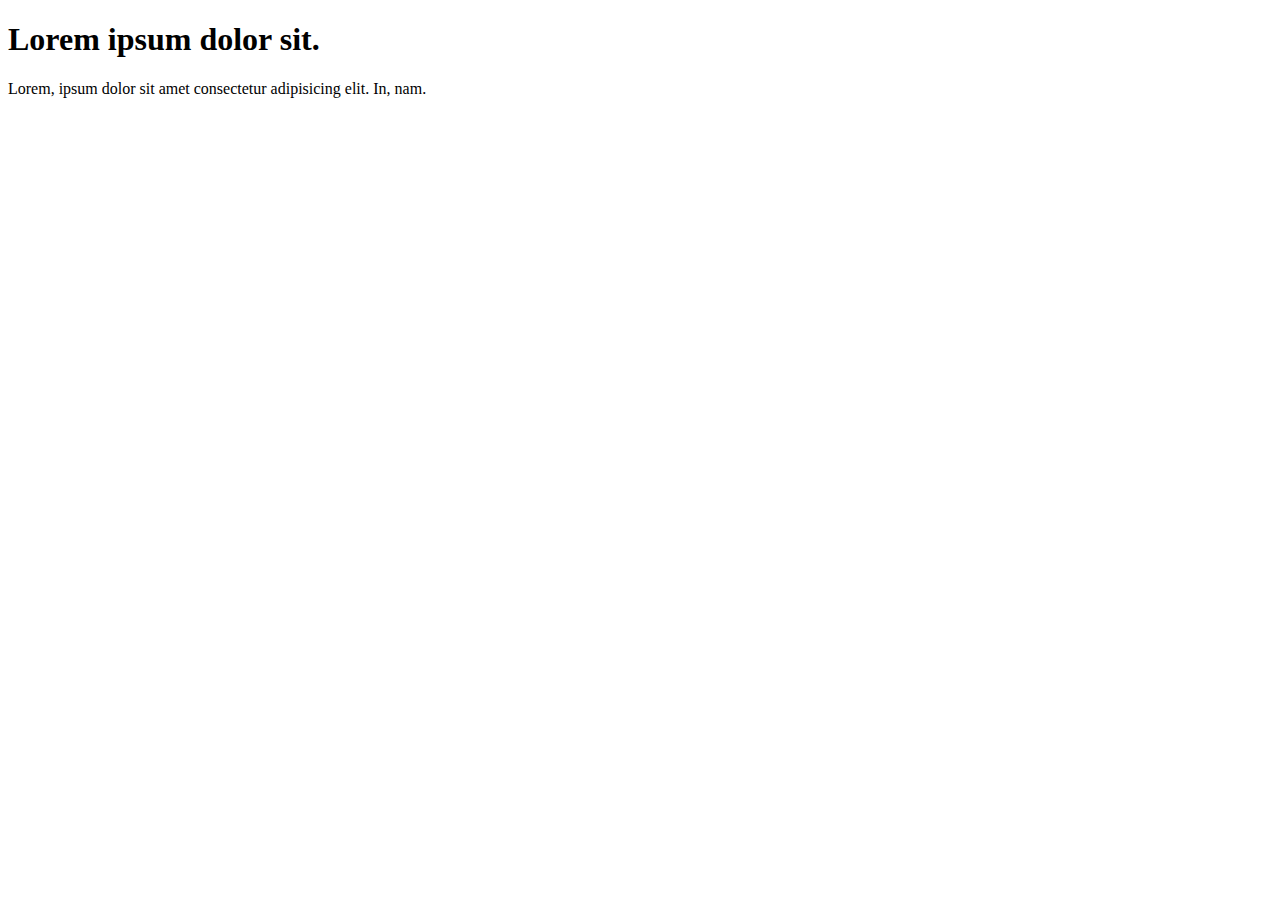
==== 01/indexteg.html @ 2e9e962b "01" ====
<!DOCTYPE html>
<html lang="en">
<head>
    <meta charset="UTF-8">
    <meta name="viewport" content="width=, initial-scale=1.0">
    <title>Document</title>
</head>
<body>
    <h1>
        Lorem ipsum dolor sit.
    </h1>
    <p>
        Lorem, ipsum dolor sit amet consectetur adipisicing elit. In, nam.
    </p>
</body>
</html>
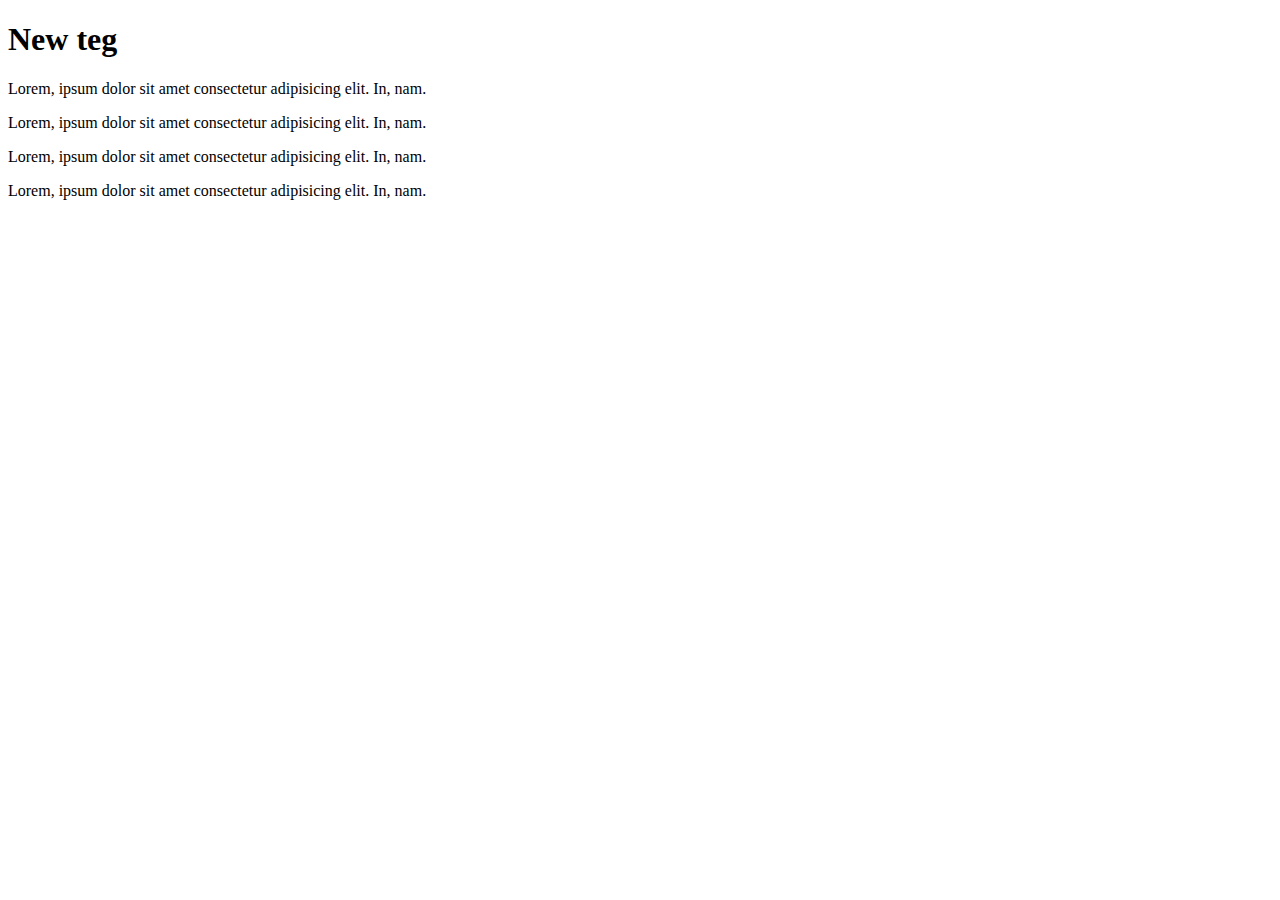
==== commit 080ea436: "Home work" ====
--- a/01/indexteg.html
+++ b/01/indexteg.html
@@ -6,9 +6,20 @@
     <title>Document</title>
 </head>
 <body>
+    <!-- h1-1 -->
     <h1>
-        Lorem ipsum dolor sit.
+        New teg
     </h1>
+    <!-- p -->
+    <p>
+        Lorem, ipsum dolor sit amet consectetur adipisicing elit. In, nam.
+    </p>
+    <p>
+        Lorem, ipsum dolor sit amet consectetur adipisicing elit. In, nam.
+    </p>
+    <p>
+        Lorem, ipsum dolor sit amet consectetur adipisicing elit. In, nam.
+    </p>
     <p>
         Lorem, ipsum dolor sit amet consectetur adipisicing elit. In, nam.
     </p>
